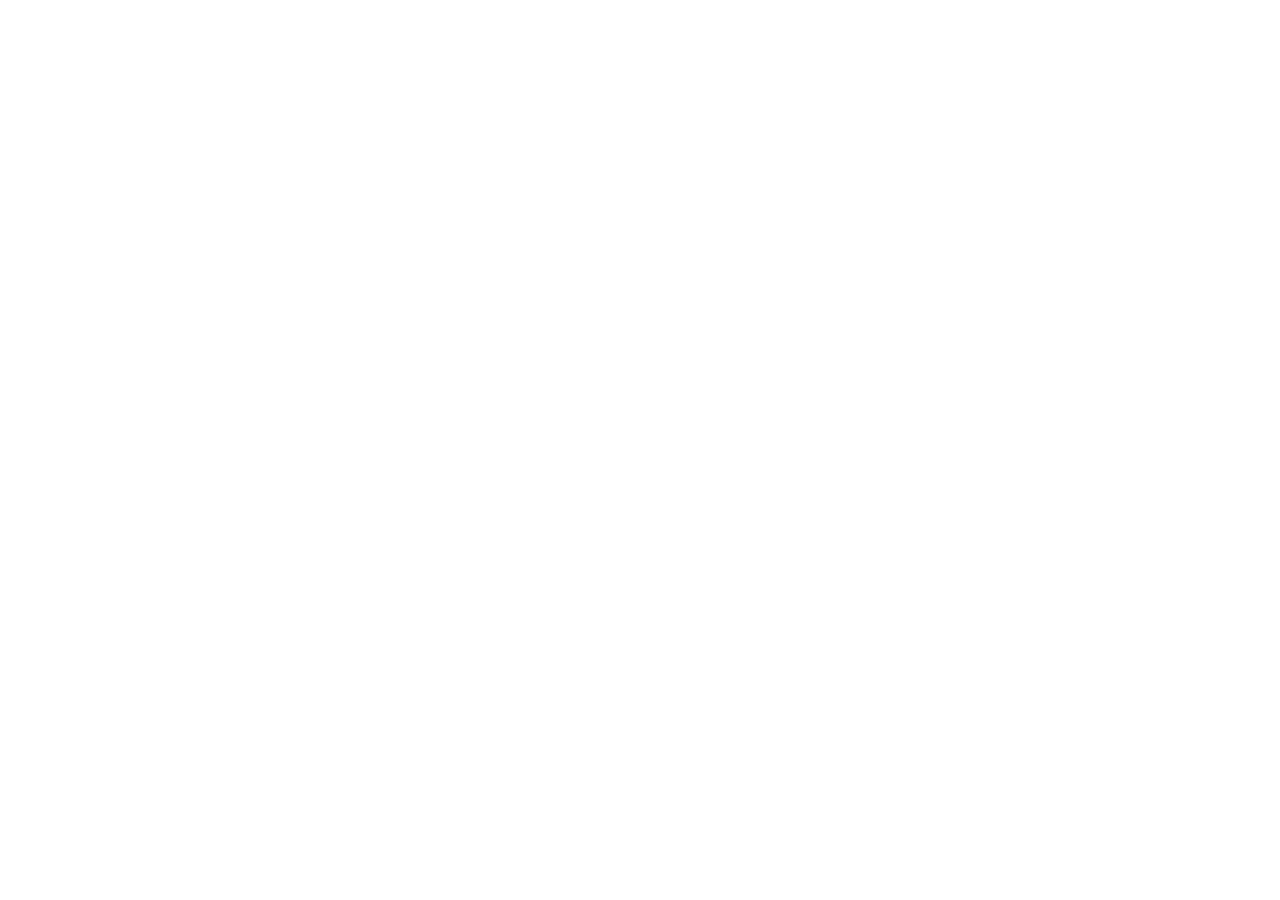
==== Homework 1/index.html @ f3344e8d "Add files via upload" ====
<!DOCTYPE html>
<html lang="en">
<head>
    <meta charset="UTF-8">
    <meta name="viewport" content="width=device-width, initial-scale=1.0">
    <title>Homework 1</title>
    
</head>
<body>
    
</body>
</html>
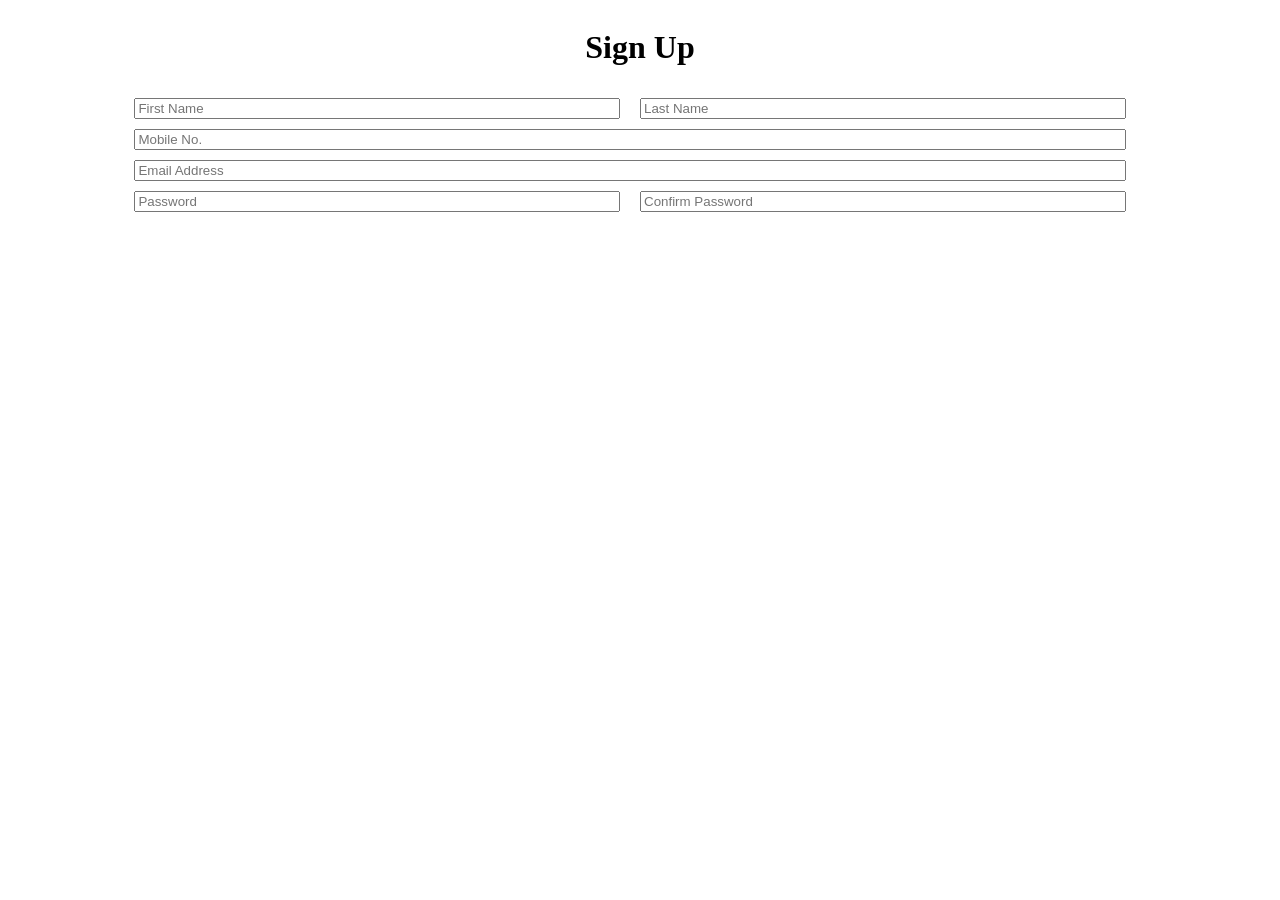
==== commit a4d6cb28: "complete the placeholder part" ====
--- a/Homework 1/index.html
+++ b/Homework 1/index.html
@@ -1,12 +1,49 @@
 <!DOCTYPE html>
 <html lang="en">
+
 <head>
     <meta charset="UTF-8">
     <meta name="viewport" content="width=device-width, initial-scale=1.0">
-    <title>Homework 1</title>
-    
+    <title>Sign Up Form</title>
+    <style>
+        .container {
+            display: flex;
+            flex-direction: column;
+            align-items: center;
+        }
+
+        .input-group {
+            display: flex;
+            width: 80%;
+        }
+
+        .input-group input {
+            flex: 1;
+            margin-right: 20px;
+            margin-top: 10px;
+        }
+    </style>
 </head>
+
 <body>
-    
+    <div class="container">
+        <h1>Sign Up</h1>
+        <div class="input-group">
+            <input type="text" placeholder="First Name">
+            <input type="text" placeholder="Last Name">
+        </div>
+        <div class="input-group">
+            <input type="text" placeholder="Mobile No.">
+        </div>
+        <div class="input-group">
+            <input type="text" placeholder="Email Address">
+        </div>
+        <div class="input-group">
+            <input type="text" placeholder="Password">
+            <input type="text" placeholder="Confirm Password">
+        </div>
+    </div>
 </body>
-</html>
+
+
+</html>
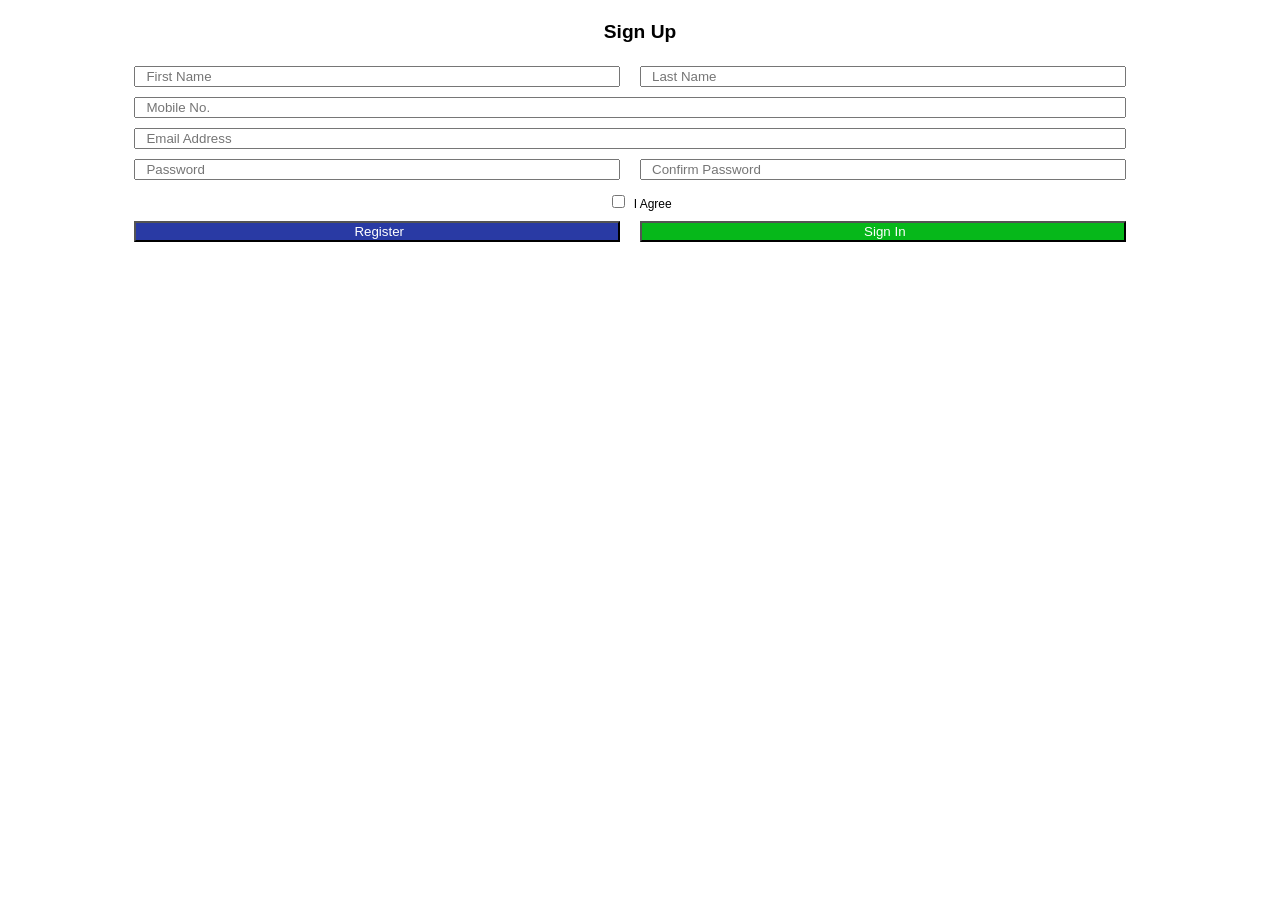
==== commit 36e92b58: "push before take a break" ====
--- a/Homework 1/index.html
+++ b/Homework 1/index.html
@@ -6,6 +6,14 @@
     <meta name="viewport" content="width=device-width, initial-scale=1.0">
     <title>Sign Up Form</title>
     <style>
+        body {
+            font-family: Arial, sans-serif;
+        }
+
+        h1 {
+            font-size: larger;
+        }
+
         .container {
             display: flex;
             flex-direction: column;
@@ -21,6 +29,33 @@
             flex: 1;
             margin-right: 20px;
             margin-top: 10px;
+            padding-left: 10px;
+        }
+
+        .input-group button {
+            flex: 1;
+            margin-right: 20px;
+            margin-top: 10px;
+            padding-left: 10px;
+        }
+
+        #register {
+            background-color: rgb(41, 58, 164);
+            color: white;
+        }
+
+        #sign-in {
+            background-color: rgb(6, 184, 26);
+            color: white;
+        }
+
+        #checkbox-group {
+            font-size: 12px;
+        }
+
+        #checkbox-group input[type="checkbox"] {
+            margin-right: 5px;
+            margin-top: 15px;
         }
     </style>
 </head>
@@ -42,6 +77,16 @@
             <input type="text" placeholder="Password">
             <input type="text" placeholder="Confirm Password">
         </div>
+        <div id="checkbox-group">
+            <label>
+                <input type="checkbox">
+                I Agree
+            </label>
+        </div>
+        <div class="input-group">
+            <button id="register">Register</button>
+            <button id="sign-in">Sign In</button>
+        </div>
     </div>
 </body>
 
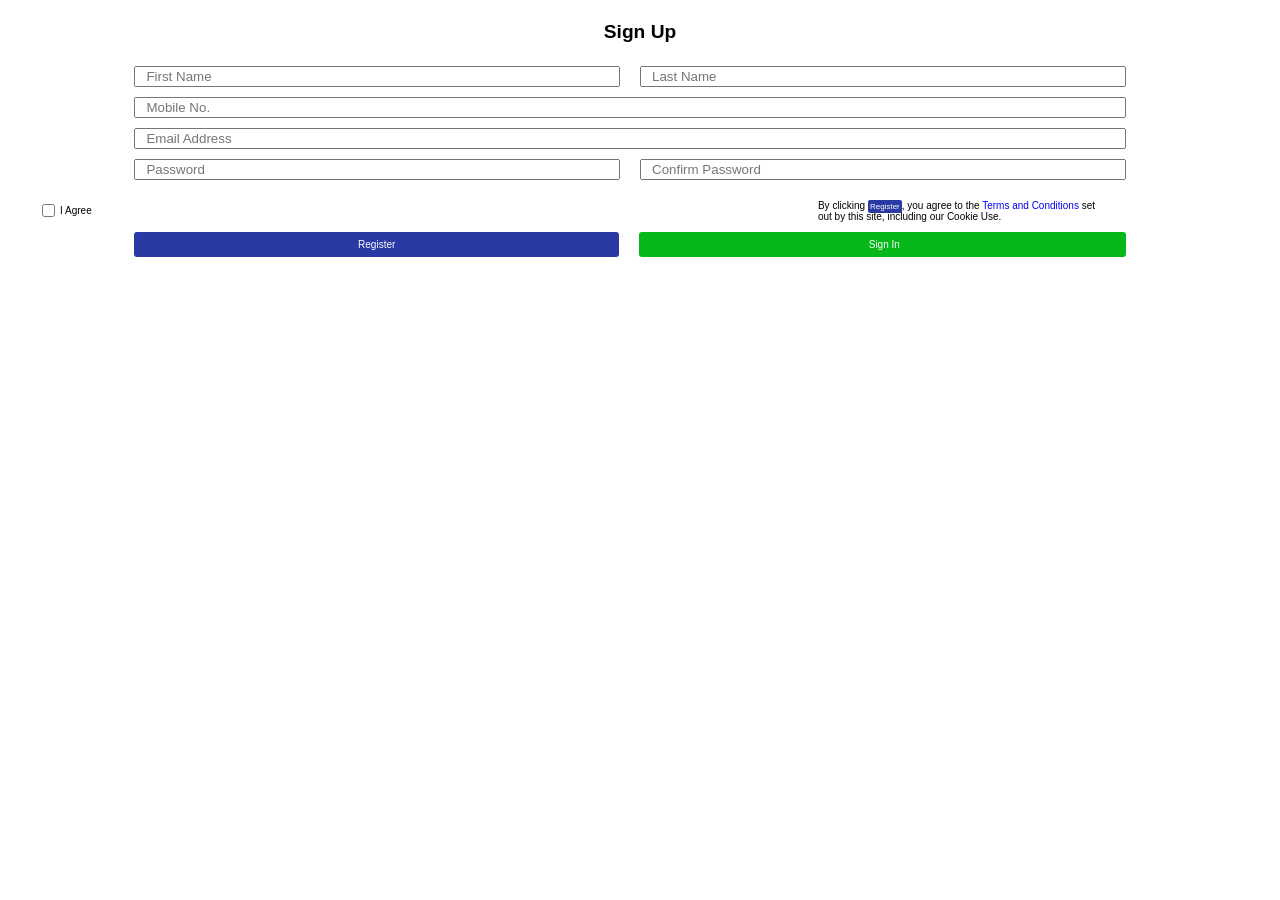
==== commit 184e9f24: "finished" ====
--- a/Homework 1/index.html
+++ b/Homework 1/index.html
@@ -41,21 +41,52 @@
 
         #register {
             background-color: rgb(41, 58, 164);
+            font-size: x-small;
+            padding: 7px;
             color: white;
+            border: none;
+            border-radius: 3px;
+        }
+
+        #register-color {
+            background-color: rgb(41, 58, 164);
+            color: white;
+            font-size:8px;
+            padding: 2px;
+            border-radius: 2px;
+        }
+
+        #terms-color {
+            color: blue;
         }
 
         #sign-in {
             background-color: rgb(6, 184, 26);
+            font-size: x-small;
             color: white;
+            border: none;
+            border-radius: 3px;
         }
 
         #checkbox-group {
-            font-size: 12px;
+            display: flex;
+            font-size: 10px;
+            margin-top: 20px;
+            width: 86%
+        }
+
+        #checkbox-group label {
+            display: flex;
+            align-items: center;
+            margin-left: 30px;
         }
 
         #checkbox-group input[type="checkbox"] {
             margin-right: 5px;
-            margin-top: 15px;
+        }
+
+        #checkbox-group span {
+            margin-left: auto;
         }
     </style>
 </head>
@@ -77,12 +108,19 @@
             <input type="text" placeholder="Password">
             <input type="text" placeholder="Confirm Password">
         </div>
-        <div id="checkbox-group">
-            <label>
-                <input type="checkbox">
-                I Agree
-            </label>
-        </div>
+    </div>
+
+    <div id="checkbox-group">
+        <label>
+            <input type="checkbox">
+            I Agree
+        </label>
+        <span>By clicking <span id="register-color">Register</span>, you agree to the <span id="terms-color">Terms and Conditions</span> set<br />
+            out by this site, including our Cookie Use.
+        </span>
+    </div>
+
+    <div class="container">
         <div class="input-group">
             <button id="register">Register</button>
             <button id="sign-in">Sign In</button>
